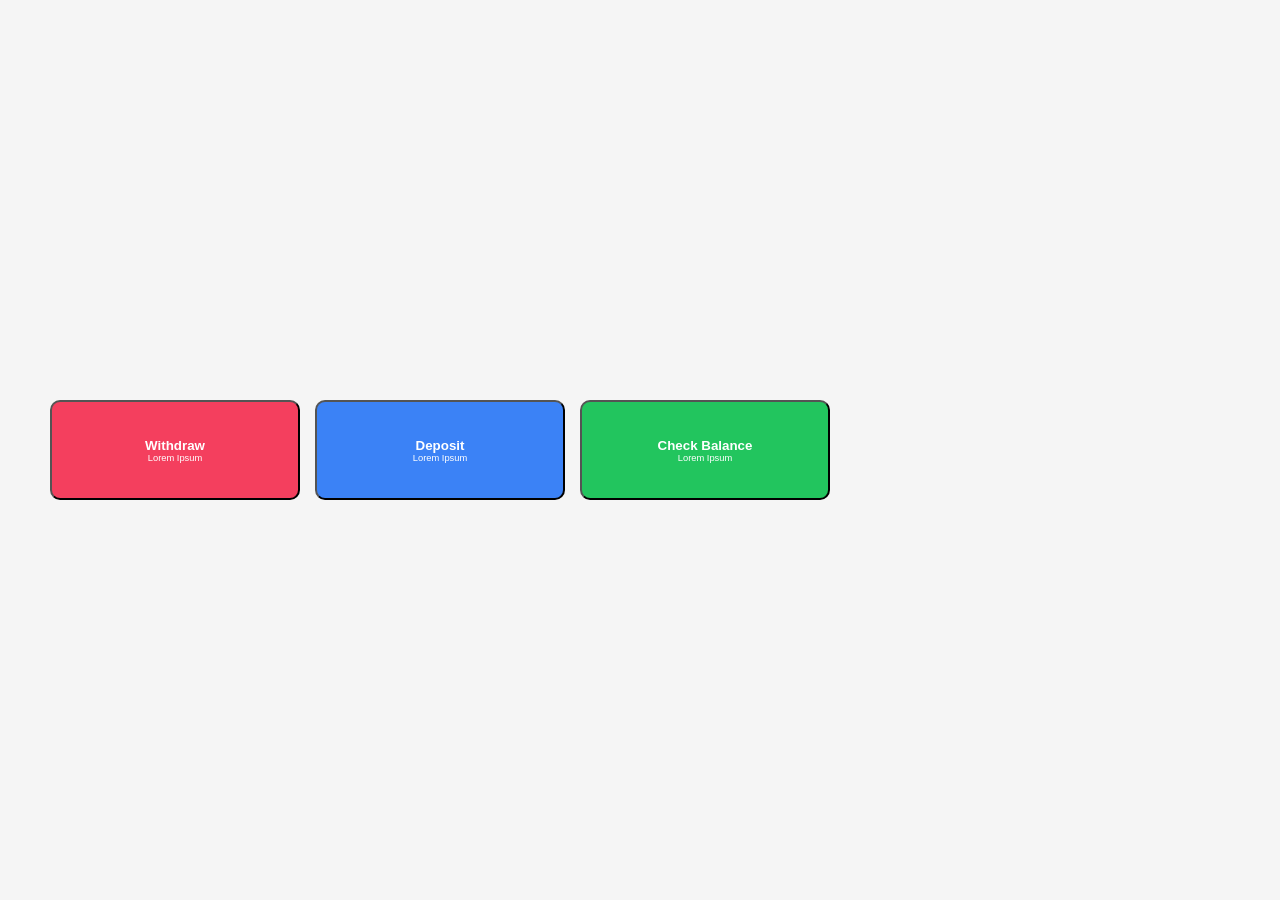
==== opt.html @ 40fcf240 "options file add" ====
<!DOCTYPE html>
<html lang="en">

<head>
    <meta charset="UTF-8">
    <meta name="viewport" content="width=device-width, initial-scale=1.0">
    <title>options</title>
    <link rel="stylesheet" href="./style.css">
</head>

<body>
    <main id="atm-options" class="d-none">
        <!-- Cards  -->
        <!-- From Uiverse.io by kamehame-ha -->
        <div class="opt-cards">
            <button id="Withdraw" class="card red" onclick="WithdrawPage()">
                <p class="tip">Withdraw</p>
                <p class="second-text">Lorem Ipsum</p>
            </button>
            <button id="Deposit" class="card blue" onclick="DepositPage()">
                <p class="tip">Deposit</p>
                <p class="second-text">Lorem Ipsum</p>
            </button>
            <button id="Check-Bal" class="card green" onclick="CheckBal()">
                <p class="tip">Check Balance</p>
                <p class="second-text">Lorem Ipsum</p>
            </button>
        </div>

        <!-- <button id="Withdraw" onclick="WithdrawPage()">
            Withdraw
        </button> -->

        <!-- <button id="Deposit" onclick="DepositPage()">
            Deposit
        </button>

        <button id="Check-Bal" onclick="CheckBal()">
            Check Balance
        </button> -->
    </main>
</body>
<script src="./script.js"></script>

</html>
---- style.css ----
*{
    margin: 0;
    padding: 0;
    box-sizing: border-box;
}

body{
    font-family: 'Poppins', sans-serif;
    background: #f5f5f5;
    display: flex;
    justify-content: space-between;
    align-items: center;
    min-height: 100vh;
    padding: 0 50px;
}

/* From Uiverse.io by kamehame-ha */ 
.opt-cards {
  /* margin: 20px auto; */
  display: flex;
  justify-content: center;
  /* flex-direction: column; */
  gap: 15px;
}

.opt-cards .red {
  background-color: #f43f5e;
}

.opt-cards .blue {
  background-color: #3b82f6;
}

.opt-cards .green {
  background-color: #22c55e;
}

.opt-cards .card {
  display: flex;
  align-items: center;
  justify-content: center;
  flex-direction: column;
  text-align: center;
  height: 100px;
  width: 250px;
  border-radius: 10px;
  color: white;
  cursor: pointer;
  transition: 400ms;
}

.opt-cards .card p.tip {
  font-size: 1em;
  font-weight: 700;
}

.opt-cards .card p.second-text {
  font-size: .7em;
}

.opt-cards .card:hover {
  transform: scale(1.1, 1.1);
}

.opt-cards:hover > .card:not(:hover) {
  filter: blur(10px);
  transform: scale(0.9, 0.9);
}
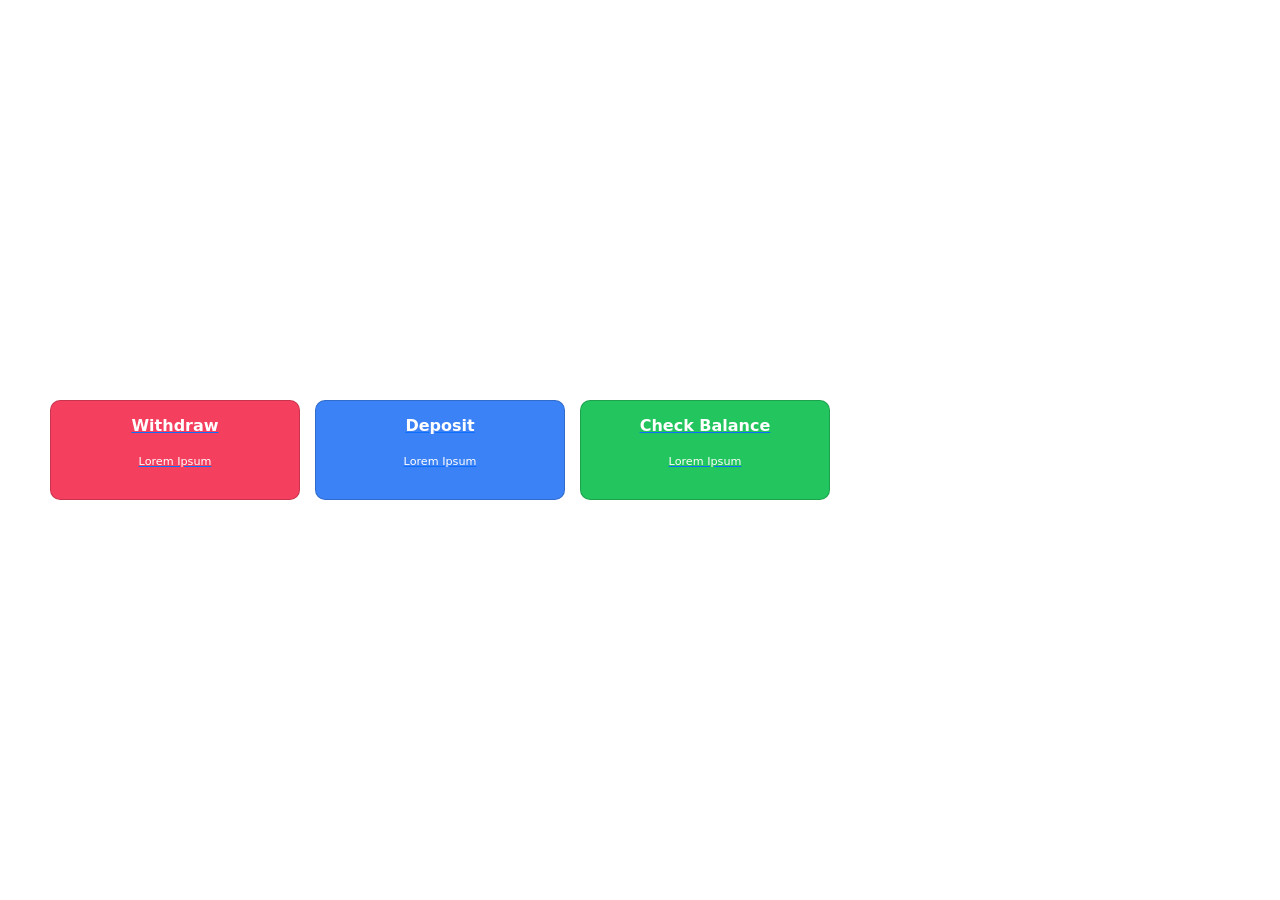
==== commit 47e3a255: "work on UI" ====
--- a/opt.html
+++ b/opt.html
@@ -6,32 +6,42 @@
     <meta name="viewport" content="width=device-width, initial-scale=1.0">
     <title>options</title>
     <link rel="stylesheet" href="./style.css">
+    <link href="https://cdn.jsdelivr.net/npm/bootstrap@5.3.8/dist/css/bootstrap.min.css" rel="stylesheet"
+        integrity="sha384-sRIl4kxILFvY47J16cr9ZwB07vP4J8+LH7qKQnuqkuIAvNWLzeN8tE5YBujZqJLB" crossorigin="anonymous">
 </head>
 
 <body>
-    <main id="atm-options" class="d-none">
+    <main id="atm-options">
         <!-- Cards  -->
         <!-- From Uiverse.io by kamehame-ha -->
         <div class="opt-cards">
-            <button id="Withdraw" class="card red" onclick="WithdrawPage()">
-                <p class="tip">Withdraw</p>
-                <p class="second-text">Lorem Ipsum</p>
-            </button>
-            <button id="Deposit" class="card blue" onclick="DepositPage()">
-                <p class="tip">Deposit</p>
-                <p class="second-text">Lorem Ipsum</p>
-            </button>
-            <button id="Check-Bal" class="card green" onclick="CheckBal()">
-                <p class="tip">Check Balance</p>
-                <p class="second-text">Lorem Ipsum</p>
-            </button>
+            
+            <a href="./Withdraw.html">
+                <button id="Withdraw" class="card red" onclick="WithdrawPage()">
+                    <p class="tip">Withdraw</p>
+                    <p class="second-text">Lorem Ipsum</p>
+                </button>
+            </a>
+            <a href="./Deposit.html">
+
+                <button id="Deposit" class="card blue" onclick="DepositPage()">
+                    <p class="tip">Deposit</p>
+                    <p class="second-text">Lorem Ipsum</p>
+                </button>
+            </a>
+            <a href="./Balance.html">
+
+                <button id="Check-Bal" class="card green" onclick="CheckBal()">
+                    <p class="tip">Check Balance</p>
+                    <p class="second-text">Lorem Ipsum</p>
+                </button>
+            </a>
         </div>
 
         <!-- <button id="Withdraw" onclick="WithdrawPage()">
             Withdraw
-        </button> -->
-
-        <!-- <button id="Deposit" onclick="DepositPage()">
+        </button>
+         <button id="Deposit" onclick="DepositPage()">
             Deposit
         </button>
 
--- a/style.css
+++ b/style.css
@@ -2,6 +2,10 @@
     margin: 0;
     padding: 0;
     box-sizing: border-box;
+}
+
+a{
+  text-decoration: none;
 }
 
 body{
@@ -23,19 +27,19 @@
   gap: 15px;
 }
 
-.opt-cards .red {
+.opt-cards a .red {
   background-color: #f43f5e;
 }
 
-.opt-cards .blue {
+.opt-cards a .blue {
   background-color: #3b82f6;
 }
 
-.opt-cards .green {
+.opt-cards a .green {
   background-color: #22c55e;
 }
 
-.opt-cards .card {
+.opt-cards a .card {
   display: flex;
   align-items: center;
   justify-content: center;
@@ -49,20 +53,20 @@
   transition: 400ms;
 }
 
-.opt-cards .card p.tip {
+.opt-cards a .card p.tip {
   font-size: 1em;
   font-weight: 700;
 }
 
-.opt-cards .card p.second-text {
+.opt-cards a .card p.second-text {
   font-size: .7em;
 }
 
-.opt-cards .card:hover {
+.opt-cards a .card:hover {
   transform: scale(1.1, 1.1);
 }
 
-.opt-cards:hover > .card:not(:hover) {
+.opt-cards a:hover > .card:not(:hover) {
   filter: blur(10px);
   transform: scale(0.9, 0.9);
 }
